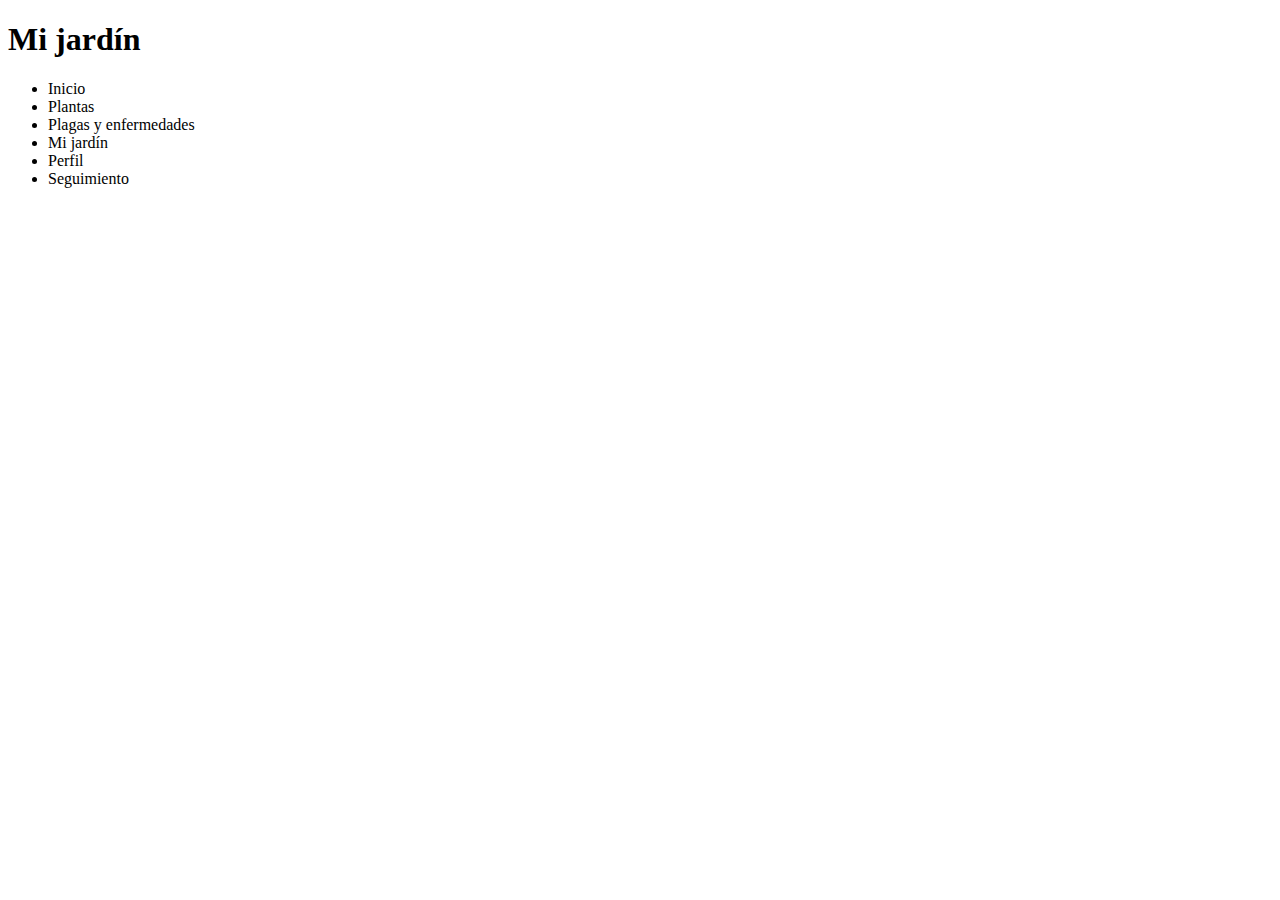
==== garden.html @ 0f6f8902 "Pantallas" ====
<!DOCTYPE html>
<html lang="en">
<head>
    <meta charset="UTF-8">
    <meta name="viewport" content="width=device-width, initial-scale=1.0">
    <title>Garden</title>
</head>
<body>
    <h1>Mi jardín</h1>
    <ul>
        <li onclick="window.location.href='home.html'">Inicio</li>
        <li onclick="window.location.href='plants.html'">Plantas</li>
        <li onclick="window.location.href='pests.html'">Plagas y enfermedades</li>
        <li>Mi jardín</li>
        <li onclick="window.location.href='profile.html'">Perfil</li>
        <li onclick="window.location.href='follow-up.html'">Seguimiento</li>
    </ul>
</body>
</html>
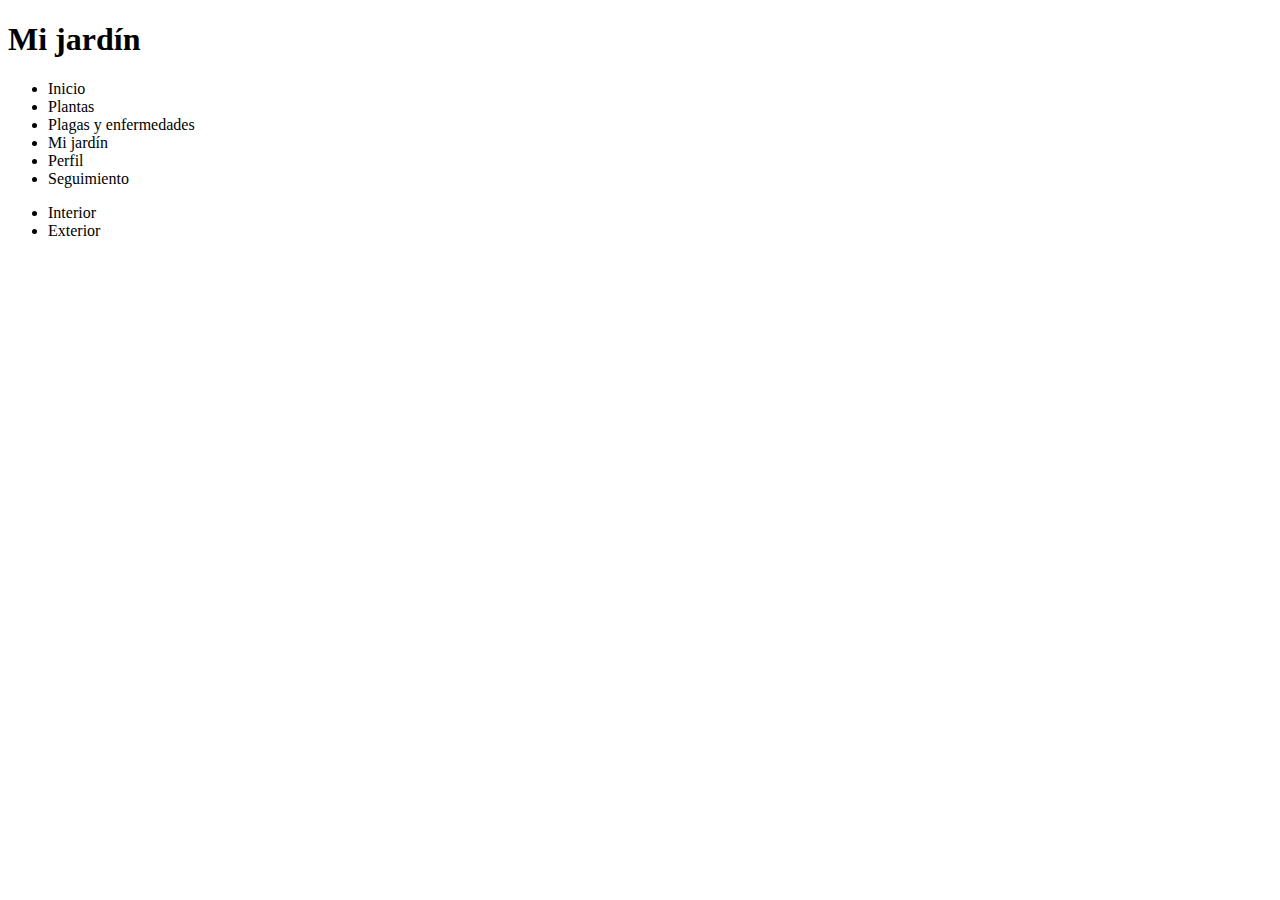
==== commit e6cd00d8: "Estructura interna y visualización de categorías" ====
--- a/garden.html
+++ b/garden.html
@@ -15,5 +15,10 @@
         <li onclick="window.location.href='profile.html'">Perfil</li>
         <li onclick="window.location.href='follow-up.html'">Seguimiento</li>
     </ul>
+
+    <ul>
+        <li onclick="">Interior</li>
+        <li onclick="">Exterior</li>
+    </ul>
 </body>
 </html>